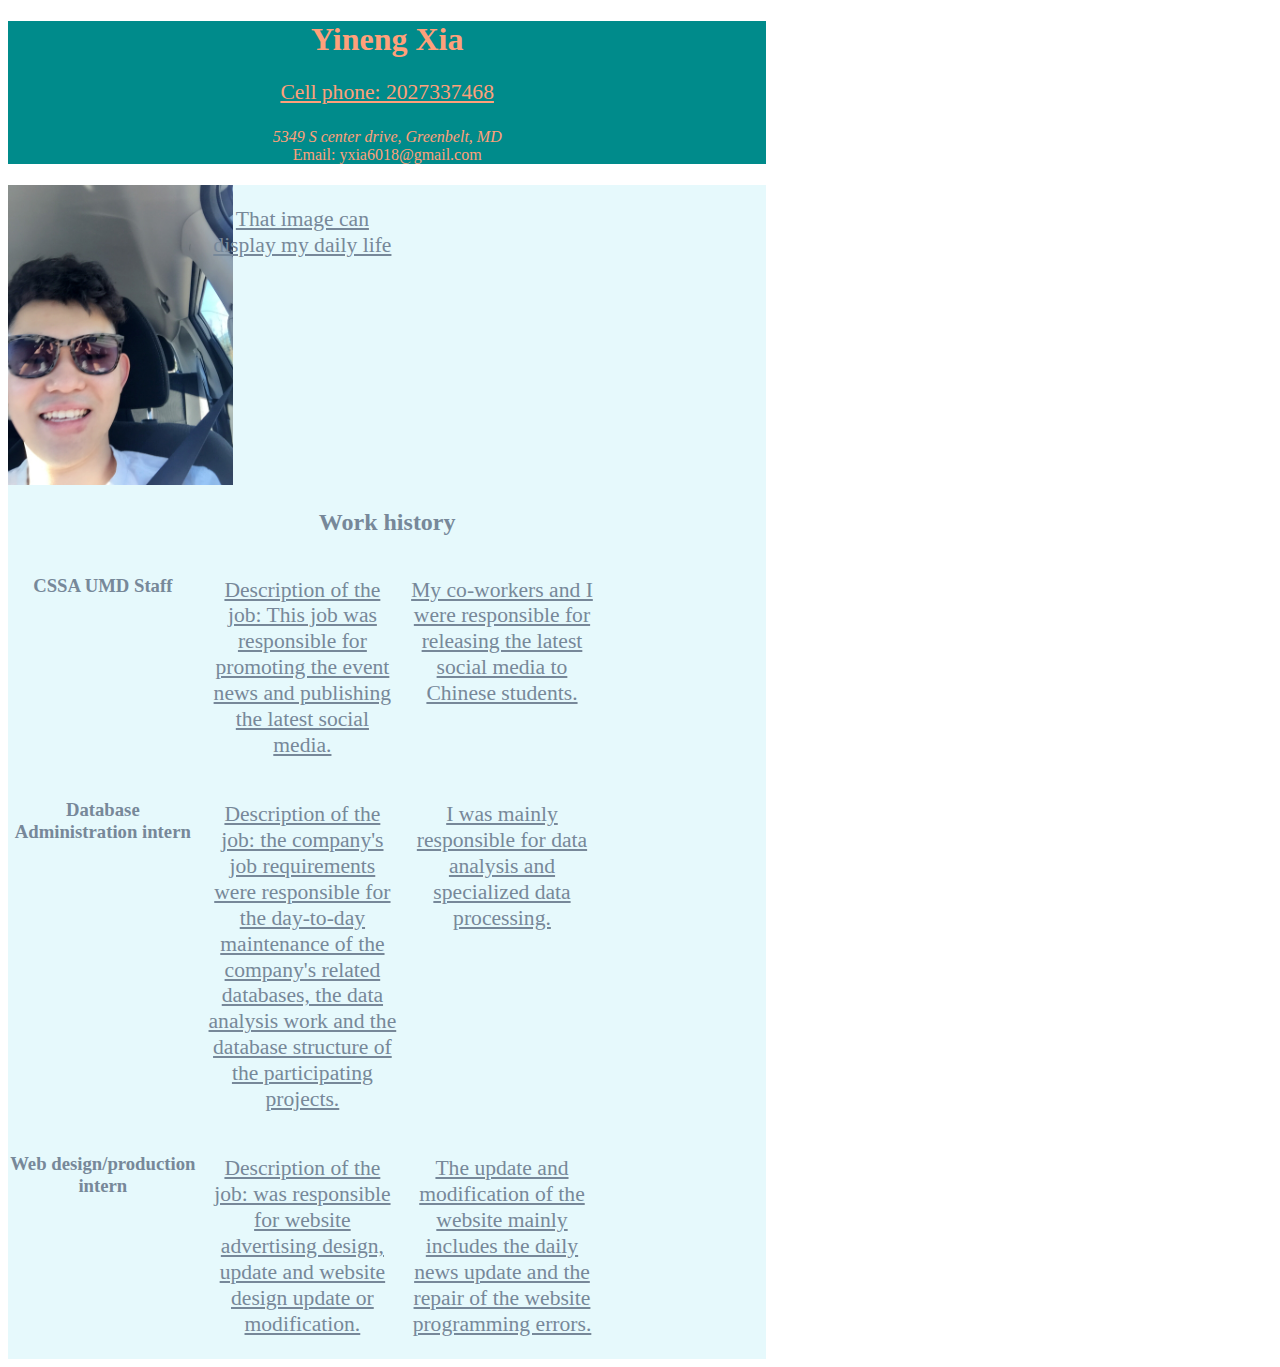
==== index.html @ a61f436f "Add files via upload" ====
<!DOCTYPE html>
<html>
 <head>
   <title>INST 377 assignment 1</title>
   <link rel="stylesheet" type="text/css" href="style.css" />
</head>
 <body>
    <div id="header">     
        <h1>Yineng Xia</h1>
        <p>Cell phone: 2027337468 
           <address>5349 S center drive, Greenbelt, MD</address>
                Email: <yxia6018@gmail class="com">
                  yxia6018@gmail.com 
                  </yxia6018@gmail> 
        </p>
    </div>
    <div id="mainly">
        <div class="photo">
            
                 <a><img src="0927.JPG" alt="daily life" style="widows: 200px;;height:300px;border:0">
                 </a>
                 <p>That image can display my daily life</p>
                </div>
        <div class="work history">
            <h2>Work history</h2>
            <div class="work1">
            <h3>CSSA UMD Staff</h3>
            <p>Description of the job: This job was responsible for 
                promoting the event news 
                and publishing the latest social media.</p>
            <p>
                My co-workers and I were responsible for releasing 
                the latest social media to Chinese students.
            </p>          
           </div>
           <div class="work2">
               <h3>Database Administration intern </h3>
               <p>Description of the job: the company's job requirements 
                   were responsible for the day-to-day maintenance of the 
                   company's related databases, the data analysis work and 
                   the database structure of the participating projects.
                </p>
                <p>I was mainly responsible for data analysis and specialized 
                    data processing.
                </p>
            </div>
            <div class="work3">
                <h3>Web design/production intern</h3>
                <p>Description of the job: was responsible for website advertising 
                    design, update and website design update or modification. 
                </p>
                <p>The update and modification of the website mainly includes the 
                    daily news update and 
                    the repair of the website programming errors. 
                </p>
            </div>    
        </div>
    </div>
</body>
</html>
---- style.css ----
/*YIneng xia*/

/* question 1 */
#header {
  background-color: darkcyan;
  background-image: url("60931.jpg");
  color: lightsalmon;
}
/* question 2*/
#mainly {
  width: 60%;
  text-align: center;
}
#header {
  width: 60%;
  text-align: center;
}
body {
  color: lightslategrey;
}
/* question 3 */
.work1 {
  display: grid;
  grid-template-columns: repeat(4, 25%);
  grid-column-gap: 10px;
}
.work2 {
  display: grid;
  grid-template-columns: repeat(4, 25%);
  grid-column-gap: 10px;
}
.work3 {
  display: grid;
  grid-template-columns: repeat(4, 25%);
  grid-column-gap: 10px;
}
.photo {
  display: grid;
  grid-template-columns: repeat(4, 25%);
  grid-column-gap: 10px;
}
.work history {
  display: grid;
  grid-template-columns: repeat(4, 25%);
  grid-column-gap: 10px;
}

/* question 5 */
p {
  font-family: "Times New Roman", Times, serif;
  text-decoration: underline;
  line-height: 1.2;
  font-size: 1.35em;
}
div {
  background-color: rgb(230, 249, 252);
}
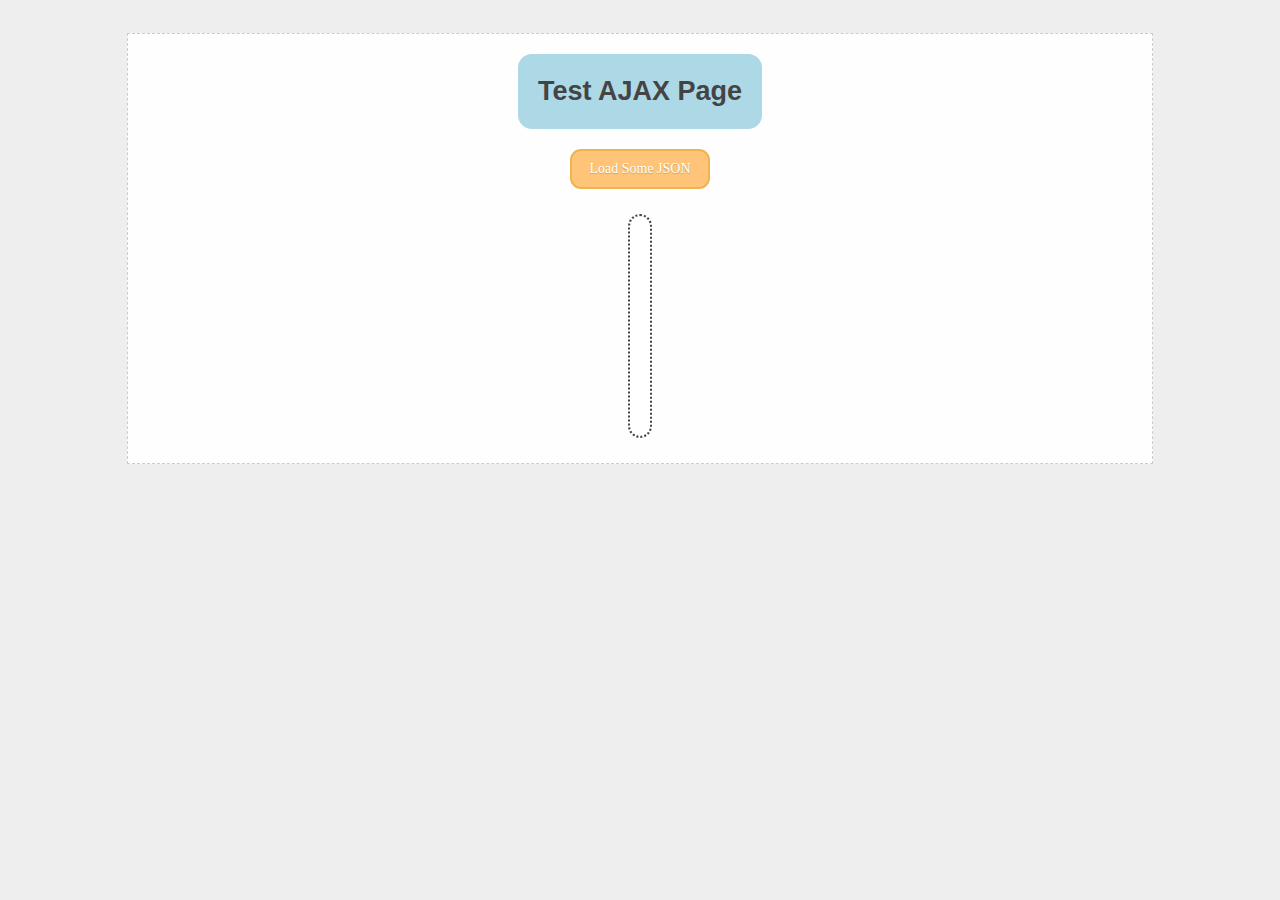
==== commit 867215fb: "add lab_6" ====
--- a/index.html
+++ b/index.html
@@ -1,60 +1,32 @@
-<!DOCTYPE html>
-<html>
- <head>
-   <title>INST 377 assignment 1</title>
-   <link rel="stylesheet" type="text/css" href="style.css" />
-</head>
- <body>
-    <div id="header">     
-        <h1>Yineng Xia</h1>
-        <p>Cell phone: 2027337468 
-           <address>5349 S center drive, Greenbelt, MD</address>
-                Email: <yxia6018@gmail class="com">
-                  yxia6018@gmail.com 
-                  </yxia6018@gmail> 
-        </p>
-    </div>
-    <div id="mainly">
-        <div class="photo">
-            
-                 <a><img src="0927.JPG" alt="daily life" style="widows: 200px;;height:300px;border:0">
-                 </a>
-                 <p>That image can display my daily life</p>
-                </div>
-        <div class="work history">
-            <h2>Work history</h2>
-            <div class="work1">
-            <h3>CSSA UMD Staff</h3>
-            <p>Description of the job: This job was responsible for 
-                promoting the event news 
-                and publishing the latest social media.</p>
-            <p>
-                My co-workers and I were responsible for releasing 
-                the latest social media to Chinese students.
-            </p>          
-           </div>
-           <div class="work2">
-               <h3>Database Administration intern </h3>
-               <p>Description of the job: the company's job requirements 
-                   were responsible for the day-to-day maintenance of the 
-                   company's related databases, the data analysis work and 
-                   the database structure of the participating projects.
-                </p>
-                <p>I was mainly responsible for data analysis and specialized 
-                    data processing.
-                </p>
-            </div>
-            <div class="work3">
-                <h3>Web design/production intern</h3>
-                <p>Description of the job: was responsible for website advertising 
-                    design, update and website design update or modification. 
-                </p>
-                <p>The update and modification of the website mainly includes the 
-                    daily news update and 
-                    the repair of the website programming errors. 
-                </p>
-            </div>    
-        </div>
-    </div>
-</body>
+<!DOCTYPE html>
+<html lang="en">
+
+<head>
+  <title>Test AJAX page</title>
+  <link rel="stylesheet" type="text/css" href="./lab_styles.css">
+</head>
+
+<body>
+  <div class="container">
+    <div class="wrapper">
+      <div class="header">Test AJAX page</div>
+      <button class="button" onclick="loadData()">Load Some JSON</button>
+      <div class="content"></div>
+      <div class="footer"></div>
+    </div>
+  </div>
+  <script>
+    function loadData() {
+      fetch('ajax_sample.json')
+        /*.then(res => res.json())*/
+        .then(arbitrary_variable_name =>{return arbitrary_variable_name})
+        .then(res => res.map(c => c.code))
+        .then(codes => {
+        document.querySelector(".content").innerText = codes
+        return ;
+      })
+      .then(function(arg){});
+    }
+  </script>
+</body>
 </html>--- a/lab_styles.css
+++ b/lab_styles.css
@@ -0,0 +1,104 @@
+/* Set document default styles for text */
+body {
+  line-height: 1.6;
+  font-size: 18px;
+  color: #444;
+  padding: 0 10px;
+  background: #eee;
+}
+
+h1,
+h2,
+h3 {
+  line-height: 1.2
+}
+
+/* End document default styles */
+.code {
+  background-color: rgb(255, 231, 202);
+  font-family: 'Courier New', Courier, monospace;
+  color: dimgrey;
+}
+
+.container {
+  position: absolute;
+  right: 0;
+  left: 0;
+  display: flex;
+  justify-content: center;
+  align-items: flex-start;
+  font-family: Helvetica, Geneva, Tahoma, sans-serif;
+}
+
+.wrapper {
+  min-height: 100%;
+  display: flex;
+  width: 80%;
+  justify-content: flex-start;
+  align-items: center;
+  flex-wrap: wrap;
+  flex-direction: column;
+  background: #fefefe;
+  border: 1px dashed #ccc;
+  margin: 25px;
+
+}
+
+.wrapper div {
+  border-radius: 14px;
+}
+
+.header {
+  margin: 20px 50px;
+  padding: 0 20px;
+  min-height: 75px;
+  background: lightblue;
+  display: flex;
+  align-items: center;
+  justify-content: center;
+  font-weight: bold;
+  font-size: 1.5em;
+  text-transform: capitalize;
+  flex-wrap: nowrap;
+}
+
+.instructions {
+  padding: 0 25px;
+}
+
+.content {
+  background: #fff;
+  border: 2px dotted #444;
+  flex-grow: 2;
+  flex: 0 0 200px;
+  padding: 10px;
+  overflow-wrap: break-word;
+  margin: 25px 50px;
+  max-width: 450px;
+}
+
+.button {
+  background-color: #ffc477;
+  -moz-border-radius: 11px;
+  -webkit-border-radius: 11px;
+  border-radius: 11px;
+  border: 2px solid #eeb44f;
+  display: inline-block;
+  cursor: pointer;
+  color: #ffffff;
+  font-family: Verdana;
+  font-size: 14px;
+  padding: 10px 17px;
+  text-decoration: none;
+  text-shadow: 0px 1px 1px #cc9f52;
+}
+
+.button:hover {
+  background-color: coral;
+  border: 2px solid rgb(216, 91, 46);
+}
+
+.button:active {
+  position: relative;
+  top: 1px;
+}